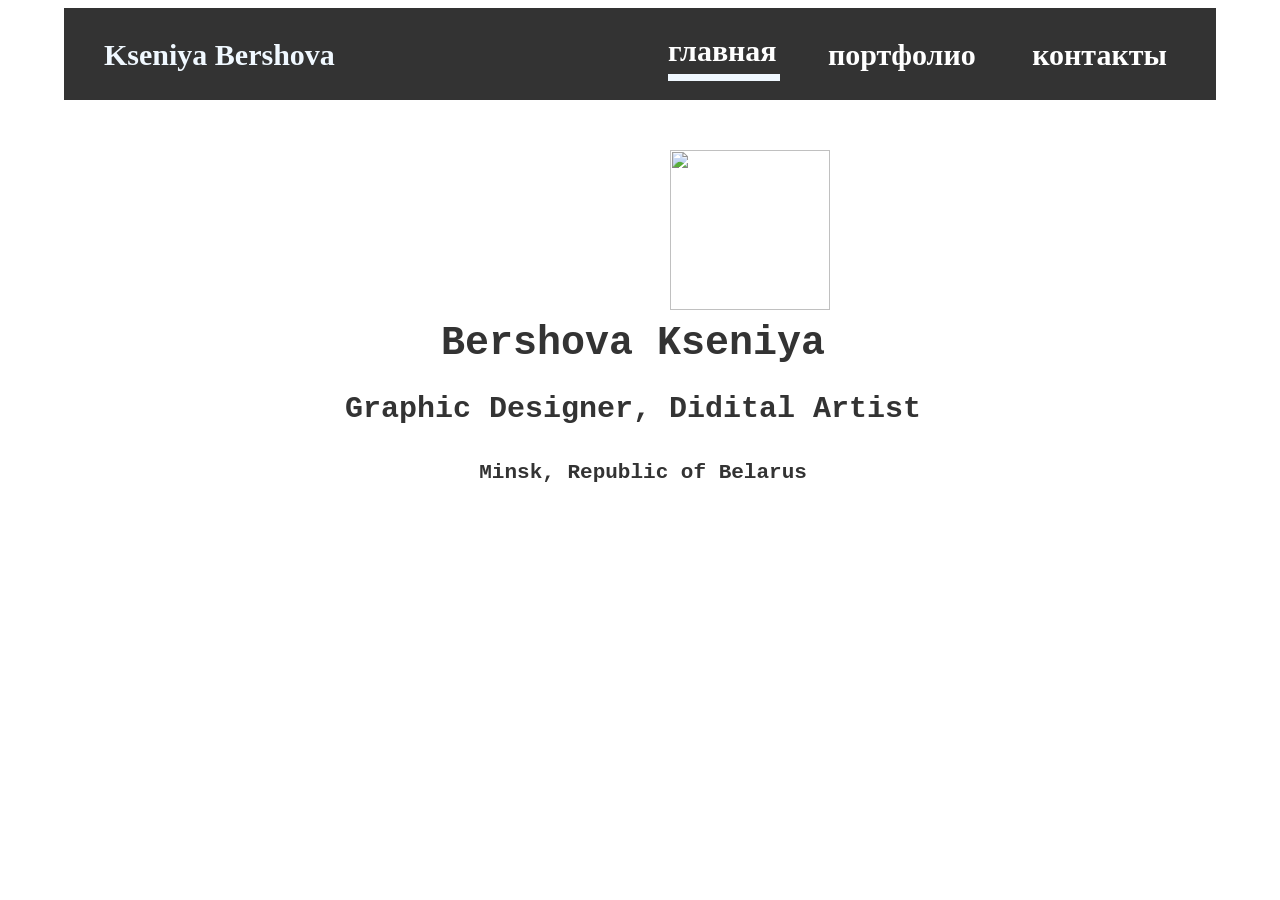
==== index.html @ 90a2e6a6 "Add files via upload" ====
<html lang="ru">
  <head>
    <title>пельмешка</title>
    <link rel="stylesheet" href="style.css">
  </head>
  <body>  <div id="wrapper" class="text">
    <div id="head"><table class="text"><tr><td style="width: 600px; height: 88px; margin: 30px ; padding-left: 38px;", style="transform: translate(-50%, -20%);">
    <i style="color: aliceblue; font-family: Roboto Slab; font-style: normal; font-weight: bold; font-size: 30px; line-height: 47px;">
    Kseniya Bershova</i></td><td style="width: 160px;"> <a href=index.html class="rainbow">главная</a><div style="background-color:  aliceblue; width: 112px; height: 6.5px;"></div>
    </td><td style="width: 205px;"><a href=/portfolio.html class="rainbow">портфолио</a></td>
    <td style="width: 185px;"><a href=/contact.html class="rainbow">контакты</a></td></div></tr></table></div>
    <div id="content"><div><img class="img1"src="image/me_in_circle22.png"><img class="img2" src="image/me_in_circle1.png"></div>
  <div id="text2"><h1>Bershova Kseniya</h1>
  <h2 class="rainbow", style="size: 20px;">Graphic Designer, Didital Artist </h2>
  <h3 style=" text-align: center; font-family: courier new;">Minsk, Republic of Belarus</h3></div>
    </div></body>
  </html>
---- style.css ----
body {text-align: center;
  }
#wrapper {width: 1152px;
    margin: 0 auto;
    text-align: left;
  }
#content {border: 0px chartreuse solid;
    width: 1145.9px;
    height: 587px;
    float: right;
}
#content2 {border: 0px chartreuse solid;
    width: 380px;
    height: 587px;
    float: left;
}
#head { border: 0px chartreuse solid;
    background: #333333;
    position: relative;
  }
#nav {border: 0px chartreuse solid;
    width: 719px;
    float: right;
    padding-top: 20px;
    padding-bottom: 20px;
    text-align: center
 }
 #nav {padding-left: 20px;
        padding-right: 20px;
    
  }
 #footer {border: 0px chartreuse solid;
    clear: both;
  }
  #content h1, h2, p {
    padding-right: 20px;
  }
#text2 {padding-top: 197px;
}
h1 { font-size: 40px;

}
h2 { font-size: 30px;

}
h3 { font-size: 21px;
}
.text {
    font-family: Roboto Slab;
    font-style: normal;
    font-weight: bold;
    font-size: 30px;
    line-height: 47px;
    color: #333333;}
.hat {width: 1152px;
    height: 88px;
    margin-left: 100px;
    left: 91px;
    top: 0px;
    position: absolute;
    background: #333333;
}.rainbow:hover {background: linear-gradient(to right, red, yellow, cyan, rgb(76, 0, 255));
-webkit-background-clip: text;
-webkit-text-fill-color: transparent;}
.str {position: relative;
    width: 1152px;
    height: 300px;   
    background: #FFFFFF;}
a{ text-decoration: none;
    color: #FFFFFF;
 } 
.img1{position: absolute;
    text-align: center;
    left: 670px;
    top: 150px;
width: 160px;
height: 160px;
}
.img2{position: absolute;
    left: 670px;
    top: 149.99px;
width: 160px;
height: 160px;
}
.img2:hover {position: absolute;
    left: 670px;
    top: 149.99px;
width: 160px;
height: 160px;
opacity:0;
  filter:alpha (opacity=0);}
.img22:hover {position: absolute;
    left: 670px;
    top: 150px;
width: 160px;
height: 160px;
opacity:0;
  filter:alpha (opacity=0);
}
.img11 {position: absolute;
    text-align: center;
    left: 295px;
    top: 150px;
width: 160px;
height: 160px;
}
.img22 {position: absolute;
    left: 295px;
    top: 149.99px;
width: 160px;
height: 160px;
}
h2, h1, h3, h4 {text-align: center;
    font-family: courier new;
font-style: normal;
font-weight: bold;
line-height: 39px;
}
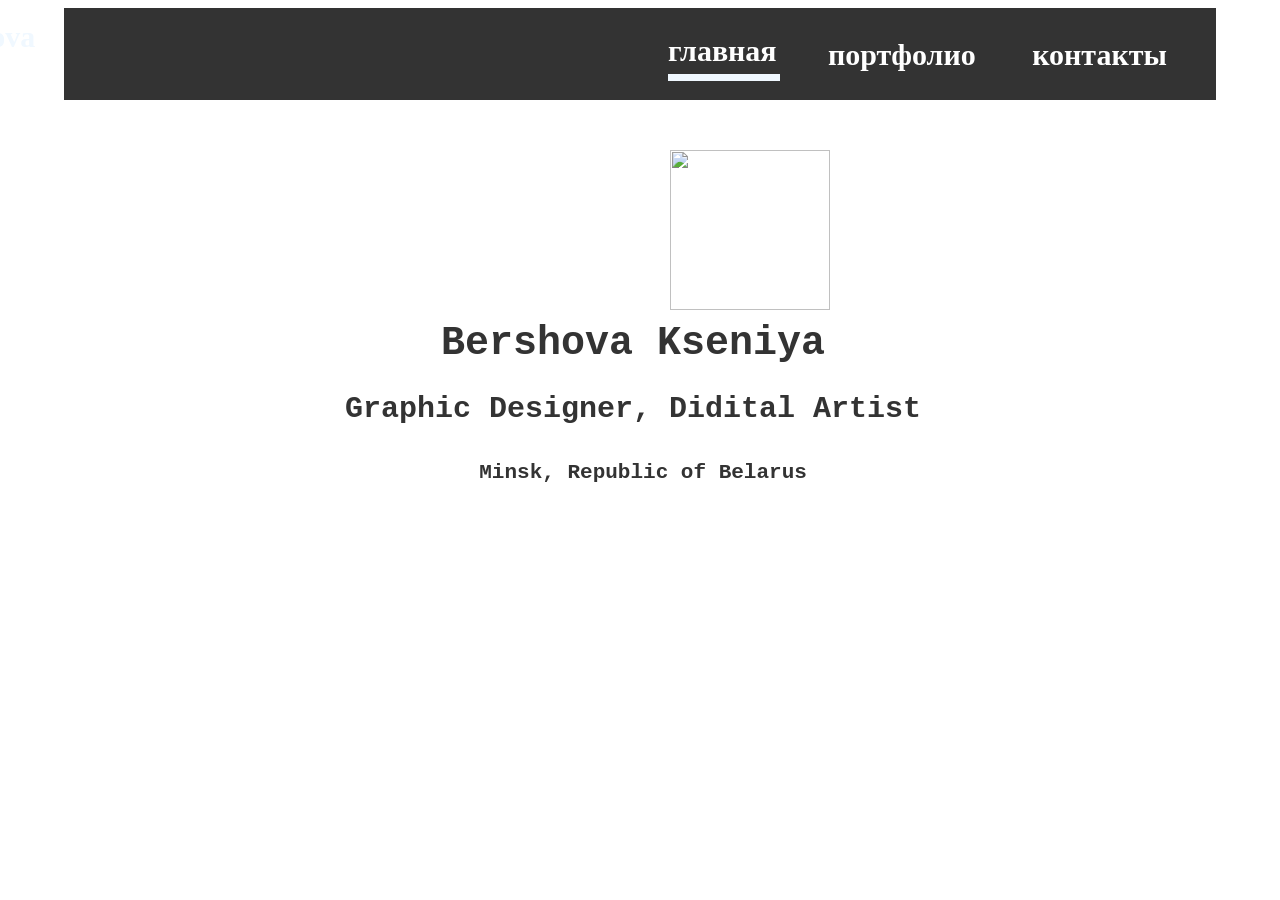
==== commit 35bc904a: "Update index.html" ====
--- a/index.html
+++ b/index.html
@@ -4,14 +4,16 @@
     <link rel="stylesheet" href="style.css">
   </head>
   <body>  <div id="wrapper" class="text">
-    <div id="head"><table class="text"><tr><td style="width: 600px; height: 88px; margin: 30px ; padding-left: 38px;", style="transform: translate(-50%, -20%);">
+    <div id="head"><table class="text"><tr><td style="width: 600px; height: 88px; margin: 30px ; padding-left: 38px; transform: translate(-50%, -20%);">
     <i style="color: aliceblue; font-family: Roboto Slab; font-style: normal; font-weight: bold; font-size: 30px; line-height: 47px;">
-    Kseniya Bershova</i></td><td style="width: 160px;"> <a href=index.html class="rainbow">главная</a><div style="background-color:  aliceblue; width: 112px; height: 6.5px;"></div>
-    </td><td style="width: 205px;"><a href=/portfolio.html class="rainbow">портфолио</a></td>
-    <td style="width: 185px;"><a href=/contact.html class="rainbow">контакты</a></td></div></tr></table></div>
+    Kseniya Bershova</i></td><td style="width: 160px;"> <a href="index.html" class="rainbow">главная</a><div style="background-color:  aliceblue; width: 112px; height: 6.5px;"></div>
+    </td><td style="width: 205px;"><a href="portfolio.html" class="rainbow">портфолио</a></td>
+    <td style="width: 185px;"><a href="contact.html" class="rainbow">контакты</a></td></div></tr></table></div>
     <div id="content"><div><img class="img1"src="image/me_in_circle22.png"><img class="img2" src="image/me_in_circle1.png"></div>
   <div id="text2"><h1>Bershova Kseniya</h1>
   <h2 class="rainbow", style="size: 20px;">Graphic Designer, Didital Artist </h2>
   <h3 style=" text-align: center; font-family: courier new;">Minsk, Republic of Belarus</h3></div>
     </div></body>
   </html>
+
+
